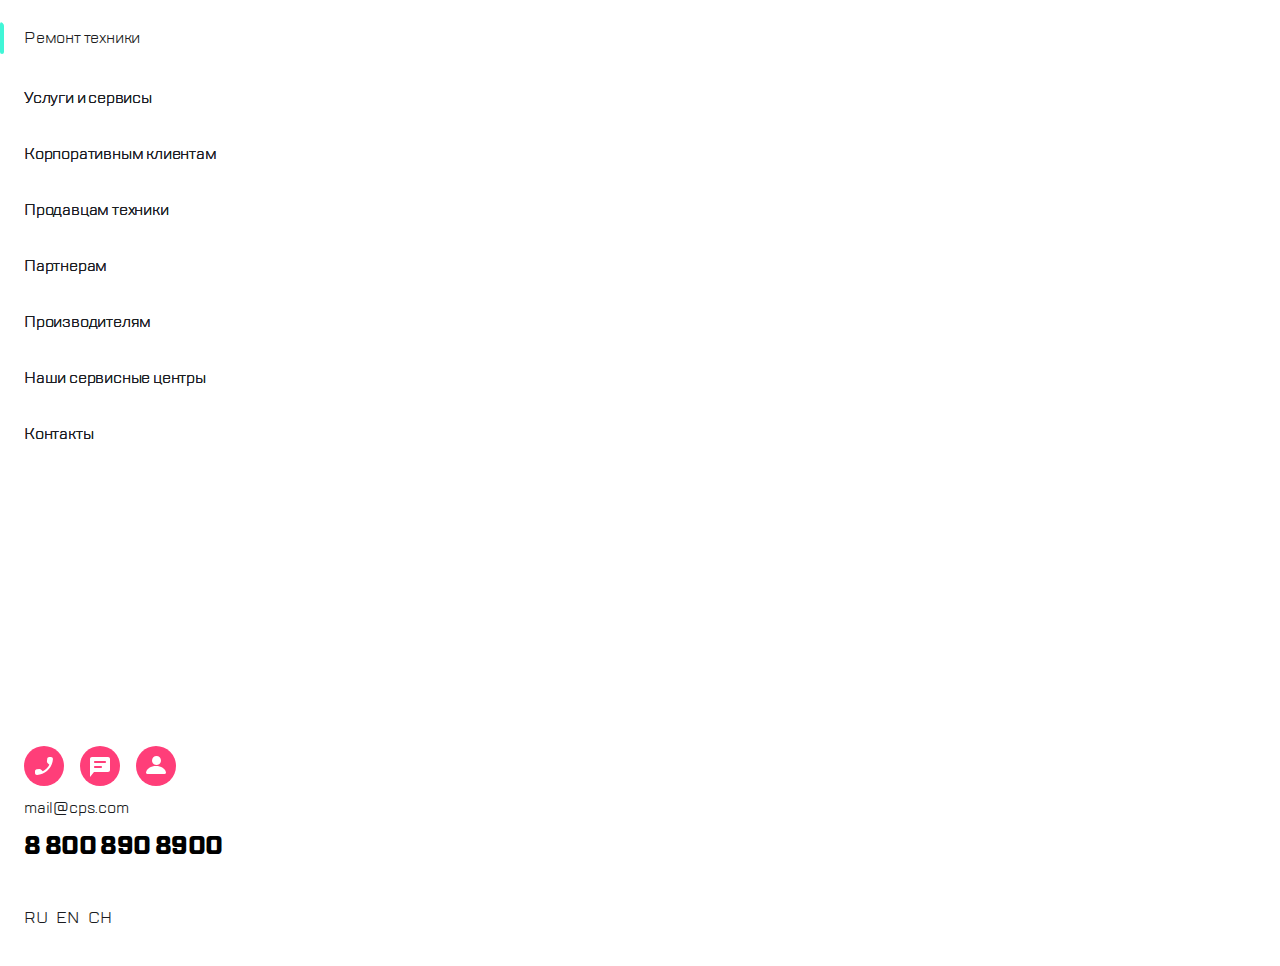
==== menu.html @ 82302067 "added menu (start version)" ====
<!DOCTYPE html>
<html lang="ru">
<head>
    <meta charset="UTF-8">
    <meta name="viewport" content="width=device-width, initial-scale=1.0">
    <link rel="stylesheet" href="styles.css">
    <title>Menu</title>
</head>
<body>
    <div class="menu-inner">
        <div class="header menu-header">
            <div class="header__inner menu-header__inner">
                <button class="header__burger menu-header__burger">
                    <img src="images/burger_close.svg" alt="return">
                </button>
                <a class="header__link-logo menu-header__link-logo" href="#">
                    <img class="header__img-logo" src="images/logo.svg" alt="logo">
                </a>
                <button class="menu-header__search">
                    <img src="images/search.svg" alt="search">
                </button>
            </div>
        </div>
        <ul class="menu-actions">
            <li class="menu-actions__action">
                <a href="#" class="menu-actions__link menu-actions__link--active">
                    Ремонт техники
                </a>
            </li>
            <li class="menu-actions__action">
                <a href="#" class="menu-actions__link">
                    Услуги и сервисы
                </a>
            </li>
            <li class="menu-actions__action">
                <a href="#" class="menu-actions__link">
                    Корпоративным клиентам
                </a>
            </li>
            <li class="menu-actions__action">
                <a href="#" class="menu-actions__link">
                    Продавцам техники
                </a>
            </li>
            <li class="menu-actions__action">
                <a href="#" class="menu-actions__link">
                    Партнерам
                </a>
            </li>
            <li class="menu-actions__action">
                <a href="#" class="menu-actions__link">
                    Производителям
                </a>
            </li>
            <li class="menu-actions__action">
                <a href="#" class="menu-actions__link">
                    Наши сервисные центры
                </a>
            </li>
            <li class="menu-actions__action">
                <a href="#" class="menu-actions__link">
                    Контакты
                </a>
            </li>
        </ul>
        <div class="menu-footer">
            <div class="menu-footer__inner">
                <div class="menu-footer__actions">
                    <button class="menu-footer__action-button">
                        <img src="images/call.svg" alt="call">
                    </button>
                    <button class="menu-footer__action-button">
                        <img src="images/chat.svg" alt="chat">
                    </button>
                    <button class="menu-footer__action-button">
                        <img src="images/profile.svg" alt="profile">
                    </button>
                </div>
                <div class="menu-footer__email">
                    mail@cps.com
                </div>
                <div class="menu-footer__phone">
                    8 800 890 8900
                </div>
                <div class="menu-footer__langs">
                    <button class="menu-footer__lang-button">
                        RU
                    </button>
                    <button class="menu-footer__lang-button">
                        EN
                    </button>
                    <button class="menu-footer__lang-button">
                        CH
                    </button>
                </div>
            </div>
        </div>
    </div>
</body>
</html>
---- styles.css ----
/************************************************************************************************/

*, *::after, *::before{
    box-sizing: border-box;
}

body{
    width: auto;
    height: auto;
    font-family: 'TTLakes-Regular', sans-serif;
}

body, ul, p, h1, button{
    margin: 0;
    padding: 0;
} 

/************************************************************************************************/

.header{
    display: flex;
    flex-flow: row nowrap;
    justify-content: center;
    align-items: center;

    width: inherit;
    height: 88px;

    border-bottom: 1px solid #D9FFF5;
}
.header__inner{
    display: flex;
    flex-flow: row nowrap;
    justify-content: space-evenly;
    align-items: center;

    width: 100%;
    height: auto;
}
.header__burger{
    display: flex;
    flex-flow: row nowrap;
    align-items: center;

    width: 40px;
    height: 40px;

    border: none;
    background: none;
}
.header__link-logo{
    width: auto;
    height: 50.8px; 
}
.header__link-logo:active{
    -webkit-tap-highlight-color: transparent;
}
.header__actions{
    display: flex;
    flex-flow: row nowrap;
    justify-content: space-evenly;
    align-items: center;

    width: auto;
    height: 40px;
}
.action{
    margin-right: 16px;
    width: 40px;
    height: 40px;

    list-style: none;
}
.action--divider{
    display: flex;
    flex-flow: row nowrap;
    align-items: center;
}
.action:last-child{
    margin-right: 0;
}
.action__button{
    border: none;
    background: none;
}

/************************************************************************************************/

.main{
    background-color: #F8F8F8;
}
.heading{
    display: flex;
    flex-flow: row nowrap;
    justify-content: space-between;
    align-items: center;

    margin-right: 32px;
    width: auto;
    height: 88px;
}
.heading__title{
    display: flex;
    flex-flow: row nowrap;
    align-items: center;
    
    font-family: 'TTLakes-ExtraBold', sans-serif;
    font-size: 28px;
    line-height: 42px;
    letter-spacing: -0.6px;
    color: #1B1C21;
}
.heading__tittle--active::before{
    margin-right: 12px;
    padding-left: 4px;
    padding-bottom: 2px;
    width: 4px;
    height: 42px;

    content: "";
    background-image: url(images/highlight.svg);
    background-size: cover;
}
.heading__button-container{
    display: flex;
    flex-flow: row nowrap;
    justify-content: space-between;

    width: 382px;
    height: 40px;
}
.heading__button{
    display: flex;
    flex-flow: row nowrap;
    align-items: center;

    width: auto;
    height: 40px;

    font-family: 'TTLakes-Regular', sans-serif;
    font-size: 16px;
    font-weight: 600;
    border: none;
    background: none;
}
.heading__button > img{
    margin-left: 10px;
}

/************************************************************************************************/

.navigation{
    width: inherit;
    height: auto;

    overflow-x: auto;
    overflow-y: hidden;
}
.navigation::-webkit-scrollbar {
    width: 0;
    height: 0;
}
.navigation-list{
    display: flex;
    flex-flow: row nowrap;
    justify-content: flex-start;
}
.navigation-list__item{
    margin-right: 38.5px;
    list-style: none;
}
.navigation-list__item--active{
    padding: 0 20px;
    height: 40px;

    border: 2px solid #B8FFEC;
    border-radius: 6px;
    background-color: #FFF;
}
.navigation-list__link{
    display: flex;
    align-items: center;

    width: max-content;
    height: 40px;
    
    font-family: 'TTLakes-Regular', sans-serif;
    font-size: 16px;
    line-height: 24px;
    letter-spacing: -0.2px;
    color: #7E7E82;
    text-decoration: none;
}
.navigation-list__link:link{
    color: #7E7E82;
}
.navigation-list__link:visited{
    color: #7E7E82;
    text-decoration: none;
}
.navigation-list__link:hover{
    color: #7E7E82;
}
.navigation-list__link:focus{
    color: #7E7E82;
}
.navigation-list__link:active{
    color: #7E7E82;
    -webkit-tap-highlight-color: transparent;
}
.navigation-list__item:first-of-type{
    margin-left: 16px;
}
.navigation-list__item:last-of-type{
    padding-right: 16px;
}
/************************************************************************************************/

.about{
    display: flex;
    flex-flow: column nowrap;
    justify-items: center;

    margin-top: 24px;
    height: auto;
}
.about__inner{
    margin-left: 16px;
    margin-right: 16px;

    font-size: 14px;
    line-height: 18px;
    letter-spacing: 0.2px;
    color: #1B1C21;
}
.about__text{
    display: block;
    width: 288px;
    height: 90px;

    overflow: hidden;
    text-overflow: clip;
}
.about__expand{
    margin: 16px 0.5em 16px 0.5em;
    height: 24px;

    font-family: inherit;
    font-size: 16px;
    font-weight: 600;
    letter-spacing: 0.05em;
    color: #1B1C21;

    border: none;
    background-color: inherit;
}
.about__expand-img{
    margin-right: 16px;
}

/************************************************************************************************/

.menu-inner{
    min-width: 320px;
    max-width: 320px;
    height: auto;
}
.menu-header{
    width: 320px;
    height: 87px;
    border-bottom: none;
}
.menu-header__inner{
    justify-content: flex-start;
    width: 272px;
    height: 51px;
}
.menu-header__burger{
    margin-right: 16.7px;
}
.menu-header__link-logo{
    margin-right: 78.7px;
}
.menu-header__search{
    display: flex;
    flex-flow: row nowrap;
    align-items: center;

    width: 40px;
    height: 40px;

    border: none;
    background: none;
}

.menu-actions{
    display: flex;
    flex-flow: column nowrap;
    justify-content: flex-start;
    align-items: flex-start;

    margin-top: 22px;
    margin-bottom: 268px;
    width: 320px;
    height: auto;
}
.menu-actions__action{
    margin-bottom: 32px;
    width: 320px;
    height: auto;
    list-style: none;
}
.menu-actions__link{
    display: flex;
    flex-flow: row nowrap;
    align-items: center;

    margin-left: 24px;
    width: max-content;
    height: 24px;

    text-shadow: 0 0 0.5px #1B1C21;
    font-weight: 500;
    font-size: 16px;
    line-height: 24px;
    letter-spacing: -0.2px;
    color: #1B1C21;
    text-decoration: none;
}
.menu-actions__link--active{
    margin-left: 0px;
    width: max-content;
    height: 32px;

    text-shadow: none;
    color: #7E7E82; 
}
.menu-actions__link--active::before{
    margin-right: 20px;
    padding-left: 4px;
    border-radius: 5px;
    width: 4px;
    height: 32px;

    content: "";
    background-image: url(images/highlight.svg);
    background-size: cover;
}
.menu-actions__link:link{
    color: #1B1C21;
}
.menu-actions__link:visited{
    color: #1B1C21;
    text-decoration: none;
}
.menu-actions__link:hover{
    color: #1B1C21;
}
.menu-actions__link:focus{
    color: #1B1C21;
}
.menu-actions__link:active{
    color: #1B1C21;
    -webkit-tap-highlight-color: transparent;
}

.menu-footer{
    display: flex;
    flex-flow: column nowrap;
    justify-content: flex-start;

    width: auto;
    height: 220px;
}
.menu-footer__inner{
    display: flex;
    flex-flow: column nowrap;
    justify-content: flex-start;

    margin-left: 24px;
    width: auto;
    height: 184px;
}
.menu-footer__actions{
    display: flex;
    flex-flow: row nowrap;
    justify-content: flex-start;
    align-items: center;
    
    width: auto;
    height: 40px;
    margin-bottom: 16px;
}
.menu-footer__action-button{
    display: flex;
    flex-flow: row nowrap;
    align-items: center;

    margin-right: 16px;
    width: 40px;
    height: 40px;

    border: none;
    background: none;
}
.menu-footer__action-button:last-child{
    margin-right: 0;
}
.menu-footer__email{
    display: flex;
    flex-flow: row nowrap;
    align-items: center;

    width: auto;
    height: 12px;
    margin-bottom: 12px;

    font-size: 16px;
    letter-spacing: -0.2px;
    color: #1B1C21;
}
.menu-footer__phone{
    display: flex;
    flex-flow: row nowrap;
    align-items: center;
    
    width: auto;
    height: 40px;
    margin-bottom: 40px;

    font-family: 'TTLakes-ExtraBold';
    font-size: 24px;
    letter-spacing: -0.6px;
}
.menu-footer__langs{
    display: flex;
    flex-flow: row nowrap;
    justify-content: flex-start;
    align-items: center;

    width: auto;
    height: 24px;
}
.menu-footer__lang-button{
    display: flex;
    flex-flow: row nowrap;
    align-items: center;

    margin-right: 7px;
    width: 25px;
    height: 25px;

    font-family: 'TTLakes-Regular';
    font-size: 16px;
    letter-spacing: -0.2px;
    color: #1B1C21;
    border: none;
    background: none;
}

/************************************************************************************************/

@media screen and (min-width: 1px) and (max-width: 767px){
    .header__actions--divider::before{
        margin-right: 20px;
        width: 2px;
        height: 32px;

        content: "";
        background-image: url(images/divider.svg);
        background-size: cover;
    }
    .action:nth-child(1){
        display: none;   
    }
    .action:nth-child(2){
        display: none;   
    }
    .action:nth-child(3){
        display: none;   
    }
    .heading__button-container{
        display:none;
    }
    .about__picture:nth-child(2){
        display: none;
    }
    .about__picture:nth-child(3){
        display: none;
    }
}

@media screen and (min-width: 768px) and (max-width: 1119px){
    .header__burger--divider::after{
        margin-left: 18px;
        padding-right: 2px;
        width: 2px;
        height: 32px;

        content: "";
        background-image: url(images/divider.svg);
        background-size: cover;
    }
    .header__link-logo{
        margin-left: 16px;
    }
    .header__actions::before{
        display: block;
        width: 250px;
        height: 40px;

        content: "";
        background-color: transparent;
    }
    .action--divider::before{
        padding-left: 2px;
        margin-right: 16px;
        width: 2px;
        height: 32px;

        content: "";
        background-image: url(images/divider.svg);
        background-size: cover;
    }
    .action:nth-child(5){
        margin-left: 16px;
    }
    .heading__button-container{
        display:none;
    }
    .about{
        flex-flow: row nowrap;
        justify-content: space-between;
    }
    .about__text{
        width: 312px;
        height: 145px;
    }
    .about__picture:nth-child(1){
        display: none;
    }
    .about__picture:nth-child(2){
        border-radius: 10px;
        margin-right: 16px;
    }
    .about__picture:nth-child(3){
        display: none;
    }
}

@media screen and (min-width: 1120px){
    .header{
        display: none;
    }
    .navigation{
        margin-left: 16px;
        margin-right: 16px;
    }
    .navigation-list{
        flex-flow: row wrap;
    }
    .navigation-list__item:first-of-type{
        margin-left: 0;
    }
    .navigation-list__item:last-of-type{
        margin-left: 20px;
        padding-right: 0;
    }
    .about{
        flex-flow: row nowrap;
        justify-content: space-between;
    }
    .about__text{
        width: 490px;
        height: 160px;
    }
    .about__picture:nth-child(1){
        display: none;
    }
    .about__picture:nth-child(2){
        display: none;
    }
    .about__picture:nth-child(3){
        border-radius: 10px;
        margin-right: 32px;
    }
}

/************************************************************************************************/

@font-face {
    font-family: 'TTLakes-Regular';
    src: url('fonts/TTLakes-Regular.eot') format('embedded-opentype'),
         url('fonts/TTLakes-Regular.ttf') format('truetype'),
         url('fonts/TTLakes-Regular.woff') format('woff');
}

@font-face {
    font-family: 'TTLakes-ExtraBold';
    src: url('fonts/TTLakes-ExtraBold.eot') format('embedded-opentype'),
         url('fonts/TTLakes-ExtraBold.ttf') format('truetype'),
         url('fonts/TTLakes-ExtraBold.woff') format('woff');
}

/************************************************************************************************/
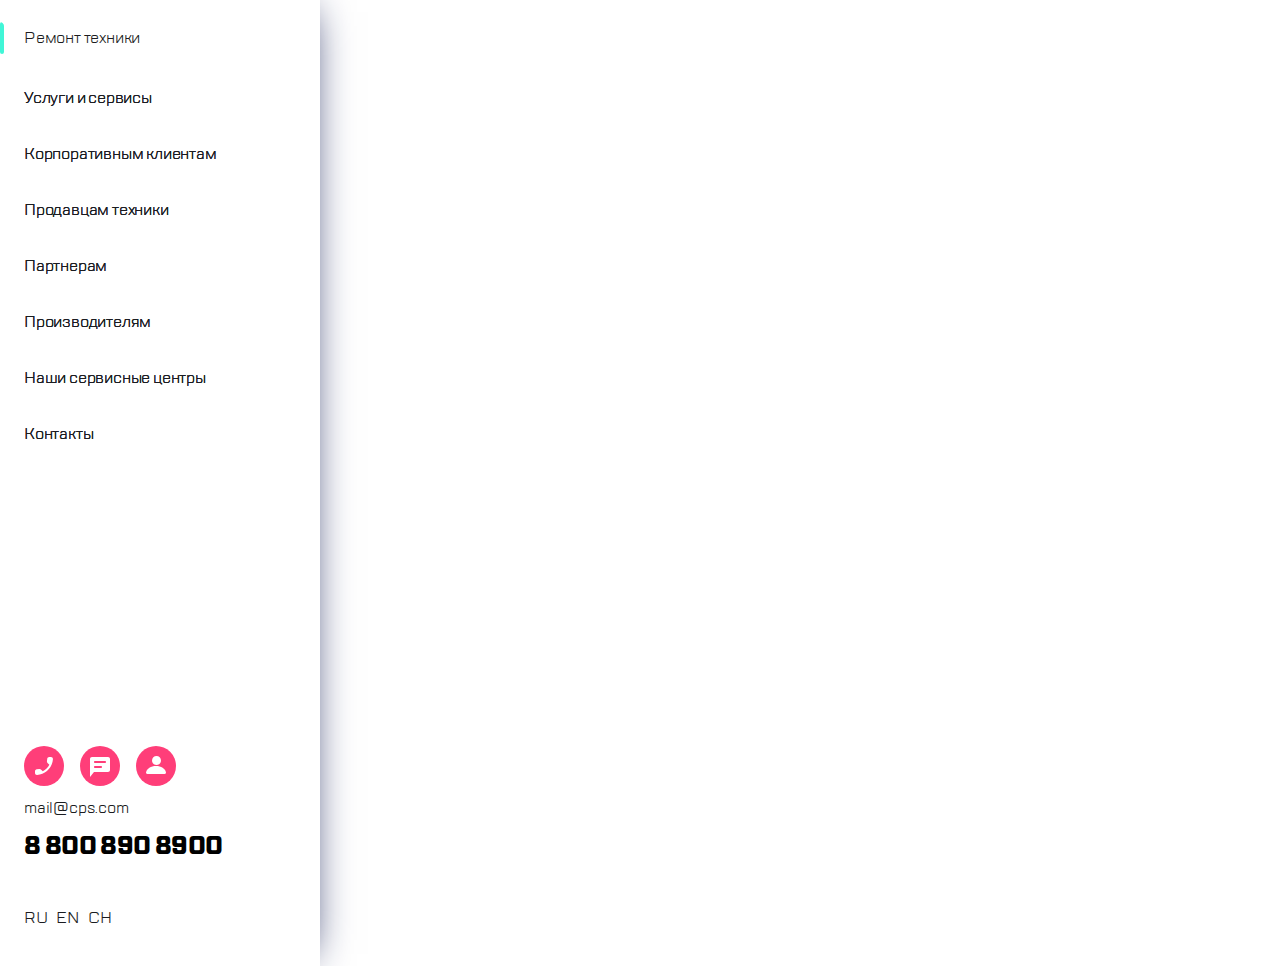
==== commit 2f9f9fb5: "added position: absolute and box-shadow to block" ====
--- a/menu.html
+++ b/menu.html
@@ -48,7 +48,7 @@
                 </a>
             </li>
             <li class="menu-actions__action">
-                <a href="#" class="menu-actions__link">
+                <a href="#" class="menu-actions__link ">
                     Производителям
                 </a>
             </li>
--- a/styles.css
+++ b/styles.css
@@ -261,9 +261,15 @@
 /************************************************************************************************/
 
 .menu-inner{
+    position: absolute;
+    left: 0;
+    top: 0;
+
     min-width: 320px;
     max-width: 320px;
     height: auto;
+
+    box-shadow: 0 0 40px -12px #0E1850;
 }
 .menu-header{
     width: 320px;
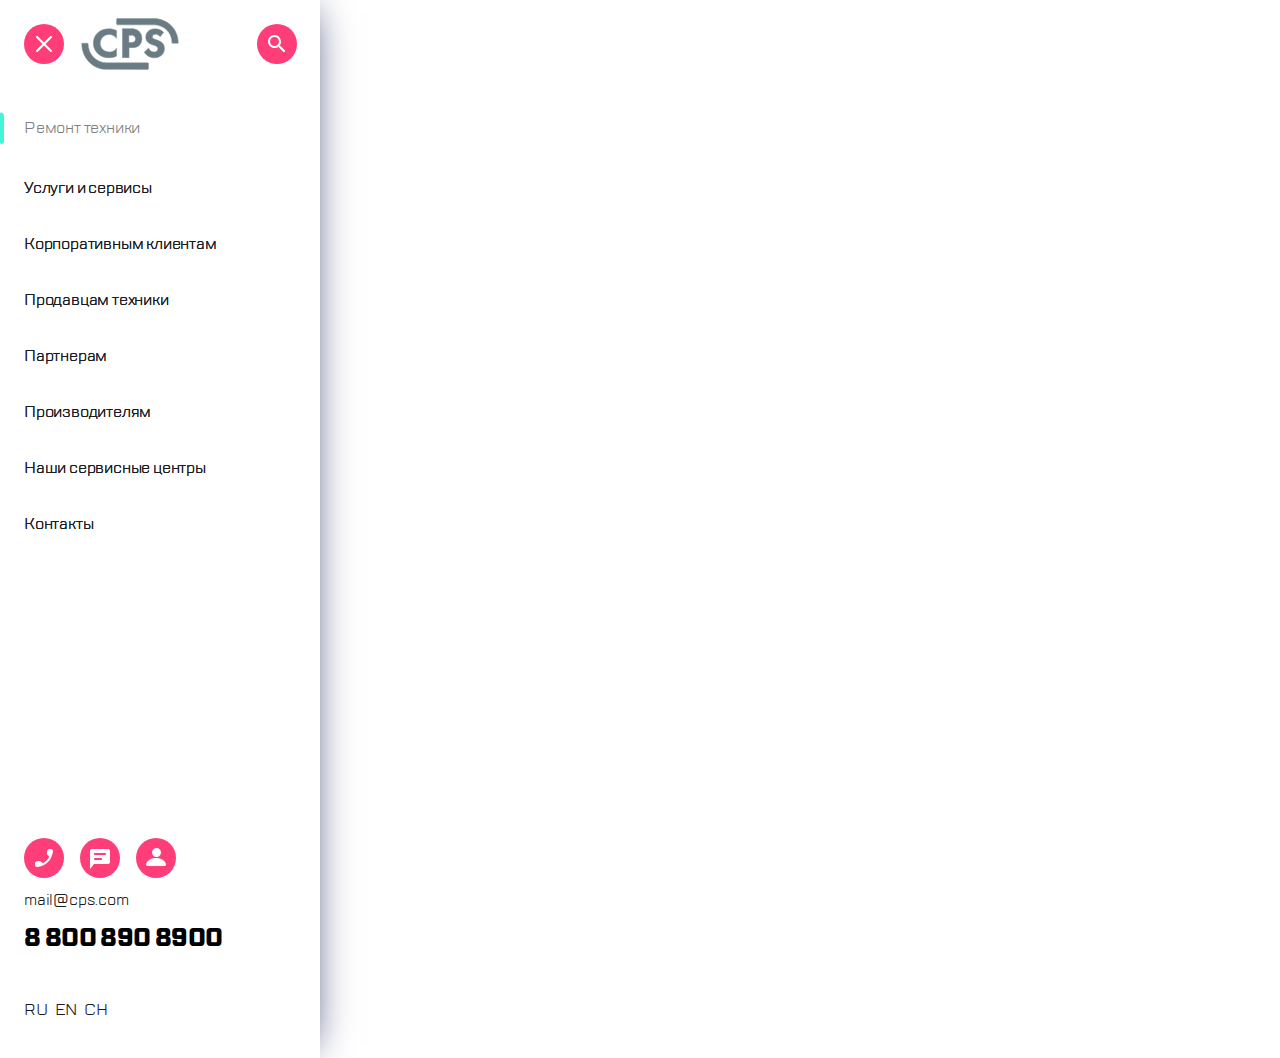
==== commit 5fb282c0: "menu done, styles separated" ====
--- a/menu.html
+++ b/menu.html
@@ -1,100 +1,105 @@
 <!DOCTYPE html>
 <html lang="ru">
-<head>
-    <meta charset="UTF-8">
-    <meta name="viewport" content="width=device-width, initial-scale=1.0">
-    <link rel="stylesheet" href="styles.css">
+  <head>
+    <meta charset="UTF-8" />
+    <meta
+      name="viewport"
+      content="width=device-width, initial-scale=1.0"
+    />
+    <link rel="stylesheet" href="styles_menu.css" />
     <title>Menu</title>
-</head>
-<body>
-    <div class="menu-inner">
-        <div class="header menu-header">
-            <div class="header__inner menu-header__inner">
-                <button class="header__burger menu-header__burger">
-                    <img src="images/burger_close.svg" alt="return">
-                </button>
-                <a class="header__link-logo menu-header__link-logo" href="#">
-                    <img class="header__img-logo" src="images/logo.svg" alt="logo">
-                </a>
-                <button class="menu-header__search">
-                    <img src="images/search.svg" alt="search">
-                </button>
-            </div>
+  </head>
+  <body>
+    <div class="wrapper">
+      <div class="top">
+        <div class="top__inner">
+          <button type="button" class="top__burger">
+            <img src="images/burger_close.svg" alt="return" />
+          </button>
+          <a class="top__logo" href="#">
+            <img src="images/logo.svg" alt="logo" />
+          </a>
+          <button type="button" class="top__search">
+            <img src="images/search.svg" alt="search" />
+          </button>
         </div>
-        <ul class="menu-actions">
-            <li class="menu-actions__action">
-                <a href="#" class="menu-actions__link menu-actions__link--active">
-                    Ремонт техники
-                </a>
+      </div>
+      <div class="nav">
+        <div class="nav__inner">
+          <ul class="nav__actions">
+            <li class="nav__action">
+              <a href="#" class="nav__link nav__link--active">
+                Ремонт техники
+              </a>
             </li>
-            <li class="menu-actions__action">
-                <a href="#" class="menu-actions__link">
-                    Услуги и сервисы
-                </a>
+            <li class="nav__action">
+              <a href="#" class="nav__link"> Услуги и сервисы </a>
             </li>
-            <li class="menu-actions__action">
-                <a href="#" class="menu-actions__link">
-                    Корпоративным клиентам
-                </a>
+            <li class="nav__action">
+              <a href="#" class="nav__link"> Корпоративным клиентам </a>
             </li>
-            <li class="menu-actions__action">
-                <a href="#" class="menu-actions__link">
-                    Продавцам техники
-                </a>
+            <li class="nav__action">
+              <a href="#" class="nav__link"> Продавцам техники </a>
             </li>
-            <li class="menu-actions__action">
-                <a href="#" class="menu-actions__link">
-                    Партнерам
-                </a>
+            <li class="nav__action">
+              <a href="#" class="nav__link"> Партнерам </a>
             </li>
-            <li class="menu-actions__action">
-                <a href="#" class="menu-actions__link ">
-                    Производителям
-                </a>
+            <li class="nav__action">
+              <a href="#" class="nav__link"> Производителям </a>
             </li>
-            <li class="menu-actions__action">
-                <a href="#" class="menu-actions__link">
-                    Наши сервисные центры
-                </a>
+            <li class="nav__action">
+              <a href="#" class="nav__link"> Наши сервисные центры </a>
             </li>
-            <li class="menu-actions__action">
-                <a href="#" class="menu-actions__link">
-                    Контакты
-                </a>
+            <li class="nav__action">
+              <a href="#" class="nav__link"> Контакты </a>
             </li>
-        </ul>
-        <div class="menu-footer">
-            <div class="menu-footer__inner">
-                <div class="menu-footer__actions">
-                    <button class="menu-footer__action-button">
-                        <img src="images/call.svg" alt="call">
-                    </button>
-                    <button class="menu-footer__action-button">
-                        <img src="images/chat.svg" alt="chat">
-                    </button>
-                    <button class="menu-footer__action-button">
-                        <img src="images/profile.svg" alt="profile">
-                    </button>
-                </div>
-                <div class="menu-footer__email">
-                    mail@cps.com
-                </div>
-                <div class="menu-footer__phone">
-                    8 800 890 8900
-                </div>
-                <div class="menu-footer__langs">
-                    <button class="menu-footer__lang-button">
-                        RU
-                    </button>
-                    <button class="menu-footer__lang-button">
-                        EN
-                    </button>
-                    <button class="menu-footer__lang-button">
-                        CH
-                    </button>
-                </div>
-            </div>
+          </ul>
         </div>
+      </div>
+      <div class="bottom">
+        <div class="bottom__inner">
+          <div class="bottom__actions">
+            <button class="bottom__action">
+              <img src="images/call.svg" alt="call" />
+            </button>
+            <button class="bottom__action">
+              <img src="images/chat.svg" alt="chat" />
+            </button>
+            <button class="bottom__action">
+              <img src="images/profile.svg" alt="profile" />
+            </button>
+          </div>
+          <div class="bottom__email">mail@cps.com</div>
+          <div class="bottom__phone">8 800 890 8900</div>
+          <div class="bottom__langs">
+            <label class="bottom__lang">
+              <input
+                type="radio"
+                name="lang"
+                value="ru"
+                cheked
+                class="bottom__btn-lang"
+              />RU
+            </label>
+            <label class="bottom__lang">
+              <input
+                type="radio"
+                name="lang"
+                value="en"
+                class="bottom__btn-lang"
+              />EN
+            </label>
+            <label class="bottom__lang">
+              <input
+                type="radio"
+                name="lang"
+                value="ch"
+                class="bottom__btn-lang"
+              />CH
+            </label>
+          </div>
+        </div>
+      </div>
     </div>
-</body>
-</html>+  </body>
+</html>
--- a/styles_menu.css
+++ b/styles_menu.css
@@ -0,0 +1,295 @@
+/************************************************************************************************/
+
+*,
+*::after,
+*::before {
+  margin: 0;
+  padding: 0;
+  box-sizing: border-box;
+}
+
+body {
+  font-family: "TTLakes-Regular", sans-serif;
+}
+
+/************************************************************************************************/
+
+.wrapper {
+  position: absolute;
+  left: 0;
+  top: 0;
+
+  min-width: 320px;
+  max-width: 320px;
+  height: auto;
+
+  box-shadow: 0 0 40px -12px #0e1850;
+}
+
+.top {
+  display: flex;
+  flex-flow: row nowrap;
+  justify-content: center;
+  align-items: center;
+
+  width: 320px;
+  height: 87px;
+}
+
+.top__inner {
+  display: flex;
+  flex-flow: row nowrap;
+  justify-content: flex-start;
+  align-items: center;
+
+  width: 272px;
+  height: 51px;
+}
+
+.top__burger {
+  width: 40px;
+  height: 40px;
+  margin-right: 16.7px;
+
+  border: none;
+  background: none;
+}
+
+.top__logo {
+  display: flex;
+  flex-flow: row;
+  align-items: center;
+
+  margin-right: 78.7px;
+}
+.top__logo:visited {
+  text-decoration: none;
+}
+.top__logo:active {
+  -webkit-tap-highlight-color: transparent;
+}
+
+.top__search {
+  width: 40px;
+  height: 40px;
+
+  border: none;
+  background: none;
+}
+
+.nav {
+  display: flex;
+  flex-flow: row nowrap;
+  justify-content: center;
+  align-items: center;
+
+  width: 320px;
+  height: auto;
+}
+
+.nav__inner {
+  display: flex;
+  flex-flow: row nowrap;
+  justify-content: center;
+  align-items: center;
+
+  width: 320px;
+  height: auto;
+  padding-top: 25px;
+  padding-bottom: 270px;
+}
+
+.nav__actions {
+  display: flex;
+  flex-flow: column nowrap;
+  justify-content: flex-start;
+  align-items: flex-start;
+}
+
+.nav__action {
+  margin-bottom: 32px;
+  width: 320px;
+  height: auto;
+  list-style: none;
+}
+
+.nav__link {
+  display: flex;
+  flex-flow: row nowrap;
+  align-items: center;
+
+  margin-left: 24px;
+  width: max-content;
+  height: 24px;
+
+  text-shadow: 0 0 0.5px #1b1c21;
+  font-weight: 500;
+  font-size: 16px;
+  line-height: 24px;
+  letter-spacing: -0.2px;
+  color: #1b1c21;
+  text-decoration: none;
+
+  transition: all 0.3s ease-in-out;
+}
+.nav__link:link {
+  color: #1b1c21;
+}
+.nav__link:visited {
+  color: #1b1c21;
+  text-decoration: none;
+}
+.nav__link:hover {
+  color: #7e7e82;
+  text-shadow: none;
+}
+.nav__link:focus {
+  color: #7e7e82;
+  text-shadow: none;
+}
+.nav__link:active {
+  color: #7e7e82;
+  text-shadow: none;
+  -webkit-tap-highlight-color: transparent;
+}
+
+.nav__link.nav__link--active {
+  margin-left: 0px;
+  width: max-content;
+  height: 32px;
+
+  text-shadow: none;
+  color: #7e7e82;
+}
+.nav__link--active::before {
+  margin-right: 20px;
+  padding-left: 4px;
+  border-radius: 5px;
+  width: 4px;
+  height: 32px;
+
+  content: "";
+  background-image: url(images/highlight.svg);
+  background-size: cover;
+}
+
+.bottom {
+  display: flex;
+  flex-flow: column nowrap;
+  justify-content: flex-start;
+
+  width: auto;
+  height: 220px;
+}
+
+.bottom__inner {
+  display: flex;
+  flex-flow: column nowrap;
+  justify-content: flex-start;
+
+  margin-left: 24px;
+  width: auto;
+  height: 184px;
+}
+
+.bottom__actions {
+  display: flex;
+  flex-flow: row nowrap;
+  justify-content: flex-start;
+  align-items: center;
+
+  width: auto;
+  height: 40px;
+  margin-bottom: 16px;
+}
+
+.bottom__action {
+  display: flex;
+  flex-flow: row nowrap;
+  align-items: center;
+
+  margin-right: 16px;
+  width: 40px;
+  height: 40px;
+
+  border: none;
+  background: none;
+}
+
+.bottom__action:last-child {
+  margin-right: 0;
+}
+
+.bottom__email {
+  display: flex;
+  flex-flow: row nowrap;
+  align-items: center;
+
+  width: auto;
+  height: 12px;
+  margin-bottom: 12px;
+
+  font-size: 16px;
+  letter-spacing: -0.2px;
+  color: #1b1c21;
+}
+
+.bottom__phone {
+  display: flex;
+  flex-flow: row nowrap;
+  align-items: center;
+
+  width: auto;
+  height: 40px;
+  margin-bottom: 40px;
+
+  font-family: "TTLakes-ExtraBold";
+  font-size: 24px;
+  letter-spacing: -0.6px;
+}
+
+.bottom__langs {
+  display: flex;
+  flex-flow: row nowrap;
+  justify-content: flex-start;
+  align-items: center;
+
+  width: auto;
+  height: 24px;
+
+  font-family: "TTLakes-Regular";
+  font-size: 16px;
+  letter-spacing: -0.2px;
+  color: #1b1c21;
+}
+
+.bottom__lang {
+  font-family: "TTLakes-Regular";
+  font-size: 16px;
+  letter-spacing: -0.2px;
+  color: #1b1c21;
+
+  margin-right: 7px;
+}
+
+.bottom__btn-lang {
+  display: none;
+}
+
+/************************************************************************************************/
+
+@font-face {
+  font-family: "TTLakes-Regular";
+  src: url("fonts/TTLakes-Regular.eot") format("embedded-opentype"),
+    url("fonts/TTLakes-Regular.ttf") format("truetype"),
+    url("fonts/TTLakes-Regular.woff") format("woff");
+}
+
+@font-face {
+  font-family: "TTLakes-ExtraBold";
+  src: url("fonts/TTLakes-ExtraBold.eot") format("embedded-opentype"),
+    url("fonts/TTLakes-ExtraBold.ttf") format("truetype"),
+    url("fonts/TTLakes-ExtraBold.woff") format("woff");
+}
+
+/************************************************************************************************/
